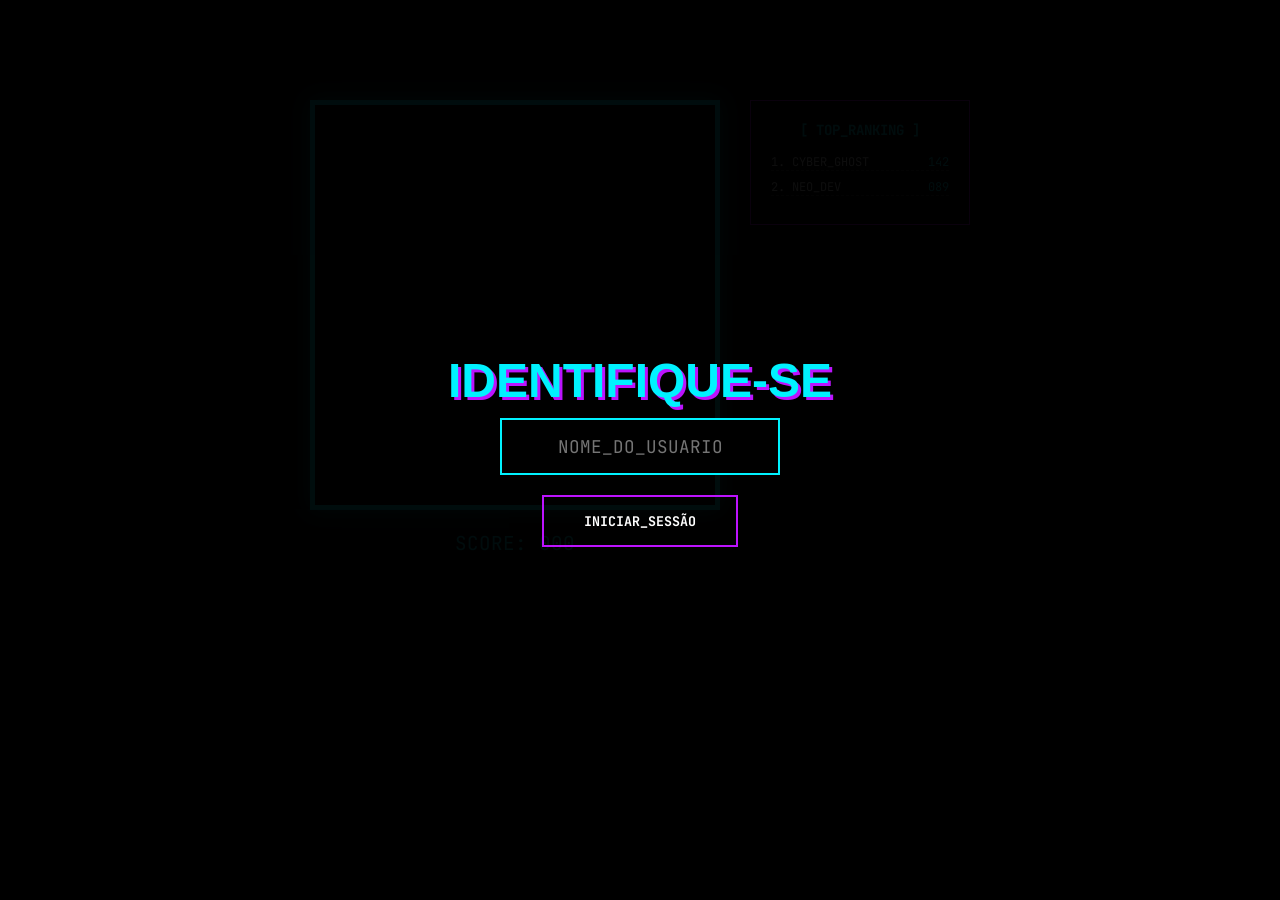
==== Front-End/minijogo.html @ 9b31287a "Add files via upload" ====
<!DOCTYPE html>
<html lang="pt-br">
<head>
    <meta charset="UTF-8">
    <title>VORTEX | Protocolo de Treinamento</title>
    <link rel="stylesheet" href="style.css">
    <link href="https://fonts.googleapis.com/css2?family=JetBrains+Mono:wght@400;700&display=swap" rel="stylesheet">
    <style>
        body { margin: 0; padding: 0; background: #050506; overflow: hidden; display: flex; flex-direction: column; align-items: center; }
        
        /* HEADER DO JOGO */
        .game-header {
            width: 100%;
            padding: 20px 50px;
            display: none; /* Escondido no login */
            justify-content: space-between;
            align-items: center;
            position: absolute;
            top: 0;
            z-index: 5;
            box-sizing: border-box;
        }
        .nav-link {
            color: white;
            text-decoration: none;
            font-family: 'JetBrains Mono', monospace;
            font-size: 14px;
            letter-spacing: 2px;
            transition: 0.3s;
            text-transform: uppercase;
        }
        .nav-link:hover { color: var(--cyan); text-shadow: 0 0 10px var(--cyan); }

        /* TELA DE LOGIN */
        #login-screen {
            position: absolute;
            background: rgba(0,0,0,0.95);
            width: 100%;
            height: 100%;
            z-index: 10;
            display: flex;
            flex-direction: column;
            align-items: center;
            justify-content: center;
            text-align: center;
        }
        #player-name {
            background: #000;
            border: 2px solid var(--cyan);
            color: var(--cyan);
            padding: 15px;
            font-family: 'JetBrains Mono', monospace;
            text-align: center;
            outline: none;
            margin-bottom: 20px;
            width: 280px;
            font-size: 1.1rem;
            text-transform: uppercase;
        }
        .btn-sessao {
            background: transparent;
            color: white;
            border: 2px solid var(--purple);
            padding: 15px 40px;
            font-family: 'JetBrains Mono', monospace;
            font-weight: bold;
            cursor: pointer;
            transition: 0.3s;
        }
        .btn-sessao:hover { background: var(--purple); color: black; box-shadow: 0 0 20px var(--purple); }

        /* AREA DO JOGO */
        .main-game-container {
            display: flex;
            align-items: flex-start;
            margin-top: 100px;
        }
        .game-border {
            border: 5px solid var(--cyan);
            box-shadow: 0 0 20px rgba(0, 242, 255, 0.5);
            background: #000;
            line-height: 0;
        }
        .ranking-box {
            margin-left: 30px;
            border: 1px solid var(--purple);
            background: rgba(0,0,0,0.8);
            padding: 20px;
            width: 220px;
            font-family: 'JetBrains Mono', monospace;
        }
        .ranking-item {
            display: flex;
            justify-content: space-between;
            font-size: 12px;
            margin-bottom: 8px;
            border-bottom: 1px dashed #333;
            color: white;
        }
    </style>
</head>
<body>
    <div class="binary-rain" id="binary"></div>

    <header id="game-nav" class="game-header">
        <div style="color: white; font-family: 'JetBrains Mono'; font-weight: bold;">VORTEX</div>
        <a href="index.html" class="nav-link">VOLTAR</a>
    </header>
    
    <div id="login-screen">
        <h1 class="glitch" style="color: var(--cyan); font-size: 3rem; margin-bottom: 10px;">IDENTIFIQUE-SE</h1>
        <input type="text" id="player-name" placeholder="NOME_DO_USUARIO" maxlength="15">
        <button onclick="startGame()" class="btn-sessao">INICIAR_SESSÃO</button>
    </div>

    <main class="main-game-container">
        <div style="text-align: center;">
            <div class="game-border">
                <canvas id="gameCanvas" width="400" height="400"></canvas>
            </div>
            <div style="margin-top: 20px; color: var(--cyan); font-family: 'JetBrains Mono'; font-size: 1.2rem;">
                SCORE: <span id="scoreVal">000</span>
            </div>
        </div>

        <div class="ranking-box">
            <h3 style="color: var(--cyan); font-size: 14px; margin-bottom: 15px; text-align: center;">[ TOP_RANKING ]</h3>
            <div id="ranking-list"></div>
        </div>
    </main>

    <script>
        const canvas = document.getElementById("gameCanvas");
        const ctx = canvas.getContext("2d");
        const scoreElement = document.getElementById("scoreVal");
        const box = 20;
        
        let snake, food, score, d, gameInterval, playerName;

        let leaderboard = JSON.parse(localStorage.getItem("vortex_rank")) || [
            {name: "CYBER_GHOST", score: 142},
            {name: "NEO_DEV", score: 89}
        ];

        function updateLeaderboard() {
            const list = document.getElementById("ranking-list");
            leaderboard.sort((a, b) => b.score - a.score);
            list.innerHTML = leaderboard.slice(0, 10).map((player, index) => `
                <div class="ranking-item">
                    <span>${index + 1}. ${player.name}</span>
                    <span style="color: var(--cyan);">${player.score.toString().padStart(3, '0')}</span>
                </div>
            `).join('');
            localStorage.setItem("vortex_rank", JSON.stringify(leaderboard));
        }

        function startGame() {
            playerName = document.getElementById("player-name").value.trim().toUpperCase();
            if(!playerName) return alert("INSIRA UM CODINOME!");
            
            document.getElementById("login-screen").style.display = "none";
            document.getElementById("game-nav").style.display = "flex"; // Mostra o Voltar
            resetGame();
        }

        function resetGame() {
            // Spawn centralizado para evitar colisão imediata
            snake = [{x: 10 * box, y: 10 * box}]; 
            generateFood();
            score = 0;
            d = null;
            scoreElement.innerHTML = "000";
            if(gameInterval) clearInterval(gameInterval);
            gameInterval = setInterval(draw, 100);
            updateLeaderboard();
        }

        function generateFood() {
            food = {
                x: Math.floor(Math.random() * 20) * box,
                y: Math.floor(Math.random() * 20) * box
            };
            // Checa se comida nasceu na cobra
            if(snake.some(cell => cell.x === food.x && cell.y === food.y)) generateFood();
        }

        document.addEventListener("keydown", e => {
            if(e.keyCode == 37 && d != "RIGHT") d = "LEFT";
            if(e.keyCode == 38 && d != "DOWN") d = "UP";
            if(e.keyCode == 39 && d != "LEFT") d = "RIGHT";
            if(e.keyCode == 40 && d != "UP") d = "DOWN";
        });

        function draw() {
            ctx.fillStyle = "#000";
            ctx.fillRect(0, 0, canvas.width, canvas.height);

            // Cobra sólida
            snake.forEach((cell, i) => {
                ctx.fillStyle = (i === 0) ? "#00f2ff" : "#bc13fe";
                ctx.fillRect(cell.x, cell.y, box, box);
            });

            // Comida
            ctx.fillStyle = "#fff";
            ctx.fillRect(food.x, food.y, box, box);

            let snakeX = snake[0].x;
            let snakeY = snake[0].y;

            if(d === "LEFT") snakeX -= box;
            if(d === "UP") snakeY -= box;
            if(d === "RIGHT") snakeX += box;
            if(d === "DOWN") snakeY += box;

            // Lógica de colisão corrigida
            if (d) {
                if (snakeX < 0 || snakeX >= canvas.width || snakeY < 0 || snakeY >= canvas.height || 
                    snake.some((cell, index) => index !== 0 && cell.x === snakeX && cell.y === snakeY)) {
                    gameOver();
                    return;
                }

                if (snakeX === food.x && snakeY === food.y) {
                    score++;
                    scoreElement.innerHTML = score.toString().padStart(3, '0');
                    generateFood();
                } else {
                    snake.pop();
                }

                snake.unshift({x: snakeX, y: snakeY});
            }
        }

        function gameOver() {
            clearInterval(gameInterval);
            let pIdx = leaderboard.findIndex(p => p.name === playerName);
            if(pIdx !== -1) {
                if(score > leaderboard[pIdx].score) leaderboard[pIdx].score = score;
            } else {
                leaderboard.push({name: playerName, score: score});
            }
            updateLeaderboard();
            alert("PERDEU, PLAYBOY! SCORE: " + score);
            
            // Volta para o login
            document.getElementById("login-screen").style.display = "flex";
            document.getElementById("game-nav").style.display = "none";
        }

        updateLeaderboard();
    </script>
</body>
</html>
---- Front-End/style.css ----
:root {
    --cyan: #00f2ff;
    --purple: #bc13fe;
    --dark: #050506;
}

* { margin: 0; padding: 0; box-sizing: border-box; }

body, html {
    background: var(--dark);
    color: white;
    font-family: 'JetBrains Mono', monospace;
    overflow-x: hidden;
    scroll-behavior: smooth;
}

/* --- FUNDO E HOLOGRAMAS (GLOBAL) --- */
.grid-3d {
    position: fixed; width: 200%; height: 200vh;
    background-image: linear-gradient(var(--purple) 1px, transparent 1px),
                      linear-gradient(90deg, var(--purple) 1px, transparent 1px);
    background-size: 60px 60px;
    transform: perspective(500px) rotateX(60deg) translateY(-200px);
    opacity: 0.15; z-index: -1;
    animation: move-grid 12s linear infinite;
}
@keyframes move-grid { from { background-position: 0 0; } to { background-position: 0 60px; } }

.binary-rain {
    position: fixed; top: 0; width: 100%; height: 100%;
    pointer-events: none; z-index: 0;
}
.binary-rain span {
    position: absolute; color: var(--cyan); font-size: 10px;
    animation: fall linear infinite;
}
@keyframes fall { to { transform: translateY(100vh); } }

/* --- NAVEGAÇÃO --- */
.cyber-nav {
    display: flex; justify-content: space-between; align-items: center;
    padding: 20px 5%; background: rgba(0,0,0,0.9);
    border-bottom: 2px solid var(--cyan);
    position: sticky; top: 0; z-index: 100;
}
.cyber-nav a { color: white; text-decoration: none; margin-left: 20px; font-size: 12px; letter-spacing: 2px; }

/* --- DESIGN DA HOME HERO (PRESERVADO) --- */
.hero { 
    height: 100vh; display: flex; flex-direction: column; 
    justify-content: center; align-items: center; 
}
.main-frame {
    border: 2px solid var(--cyan); padding: 60px;
    background: rgba(0,0,0,0.8); box-shadow: 0 0 25px rgba(0, 242, 255, 0.2);
    text-align: center; width: 100%; max-width: 900px;
}
h1.glitch {
    font-size: clamp(3rem, 10vw, 7rem);
    font-family: 'Archivo Black', sans-serif;
    text-shadow: 3px 3px var(--purple);
}

/* --- NOVA GALERIA DE PROJETOS (ACABAMENTO PREMIUM) --- */
.home-projects { padding: 100px 5%; text-align: center; }
.title-tech { color: var(--cyan); margin-bottom: 50px; font-size: 1.2rem; letter-spacing: 5px; }

.gallery {
    display: grid;
    grid-template-columns: repeat(auto-fit, minmax(320px, 1fr));
    gap: 30px;
    max-width: 1200px;
    margin: 0 auto;
}

.card-tech {
    position: relative;
    background: #0a0a0c;
    border: 1px solid rgba(0, 242, 255, 0.3);
    padding: 15px;
    transition: 0.4s;
    clip-path: polygon(0 0, 90% 0, 100% 10%, 100% 100%, 10% 100%, 0 90%); /* Corte futurista nas pontas */
}

.card-tech:hover {
    border-color: var(--cyan);
    transform: scale(1.02);
    box-shadow: 0 0 30px rgba(0, 242, 255, 0.2);
}

.img-box {
    width: 100%; height: 200px;
    overflow: hidden;
    border: 1px solid rgba(188, 19, 254, 0.3);
}

.img-box img {
    width: 100%; height: 100%; object-fit: cover;
    filter: grayscale(1) brightness(0.6);
    transition: 0.5s;
}

.card-tech:hover .img-box img {
    filter: grayscale(0) brightness(1);
}

.card-label {
    margin-top: 15px;
    display: flex; justify-content: space-between;
    font-size: 11px; color: var(--cyan);
}

/* AJUSTE DO MENU: LADO A LADO */
.cyber-nav ul { 
    display: flex; 
    list-style: none; 
    gap: 25px; /* Espaço entre os botões */
    align-items: center;
}

.cyber-nav ul li {
    display: inline-block;
}

/* EFEITO DE SOM SIMULADO (VISUAL) */
.btn-cyber:active, .cyber-nav a:active {
    transform: scale(0.95);
    filter: brightness(1.5);
}

/* REFINAMENTO DE TEXTO PARA AS PÁGINAS INTERNAS */
.main-frame p {
    line-height: 1.6;
    margin-bottom: 15px;
    font-size: 0.95rem;
    color: rgba(255, 255, 255, 0.8);
}

/* --- CONTAINER CENTRALIZADOR --- */
.contact-wrapper {
    display: flex;
    justify-content: center; /* Centraliza horizontalmente */
    align-items: center;     /* Centraliza verticalmente */
    min-height: 80vh;        /* Garante que ocupe a tela toda */
    padding: 40px 20px;
}

.contact-card {
    width: 100%;
    max-width: 700px;        /* Define a largura máxima para não esticar */
    background: rgba(0, 0, 0, 0.9); /* Fundo sólido para leitura */
    border: 2px solid var(--cyan);
    padding: 50px;
    box-shadow: 0 0 30px rgba(0, 242, 255, 0.2);
    text-align: left;        /* Texto interno alinhado à esquerda no centro */
    position: relative;
}

/* --- ESTILIZAÇÃO DOS DADOS --- */
.contact-info {
    margin-top: 30px;
}

.info-item {
    margin-bottom: 25px;
    border-bottom: 1px solid rgba(188, 19, 254, 0.3);
    padding-bottom: 15px;
}

.label {
    display: block;
    font-size: 10px;
    color: var(--purple);
    letter-spacing: 2px;
    margin-bottom: 8px;
    text-transform: uppercase;
}

.value {
    display: block;
    font-size: 1.2rem;
    color: white;
    font-weight: bold;
    text-decoration: none;
    transition: 0.3s;
}

.value:hover {
    color: var(--cyan);
    padding-left: 10px; /* Efeito de deslize ao passar o mouse */
}

/* Botão de WhatsApp Centralizado no Card */
.btn-whatsapp {
    display: inline-block;
    width: 100%;
    background: var(--cyan);
    color: black;
    text-align: center;
    padding: 15px;
    text-decoration: none;
    font-weight: bold;
    margin-top: 20px;
    transition: 0.3s;
}

.btn-whatsapp:hover {
    background: white;
    box-shadow: 0 0 20px white;
}

/* --- ESTILOS ESPECÍFICOS DA PÁGINA SOBRE --- */

.container-central {
    display: flex;
    flex-direction: column;
    align-items: center;
    gap: 100px;
    padding: 80px 5%;
}

/* Missão, Visão e Valores em Grade */
.mvv-grid {
    display: grid;
    grid-template-columns: repeat(auto-fit, minmax(200px, 1fr));
    gap: 20px;
    margin-top: 30px;
}

.mvv-item {
    border-left: 2px solid var(--purple);
    padding-left: 15px;
    text-align: left;
}

/* Time e Humanização */
.team-grid {
    display: grid;
    grid-template-columns: 1fr 1fr;
    gap: 40px;
    width: 100%;
    max-width: 700px;
}

.img-placeholder {
    width: 100%;
    height: 250px;
    background: #111;
    border: 1px solid var(--cyan);
    display: flex;
    justify-content: center;
    align-items: center;
    color: var(--purple);
    font-size: 10px;
    margin-bottom: 15px;
}

/* Barra de Estatísticas */
.stats-bar {
    display: flex;
    justify-content: space-around;
    width: 100%;
    max-width: 900px;
    background: rgba(188, 19, 254, 0.1);
    padding: 40px;
    border: 1px solid var(--purple);
}

.stat-num {
    display: block;
    font-size: 2.5rem;
    font-weight: bold;
    color: var(--cyan);
}

/* Caixa de Chamada para Ação */
.cta-box {
    background: var(--dark);
    border: 2px dashed var(--cyan);
    padding: 50px;
    text-align: center;
    width: 100%;
    max-width: 800px;
}
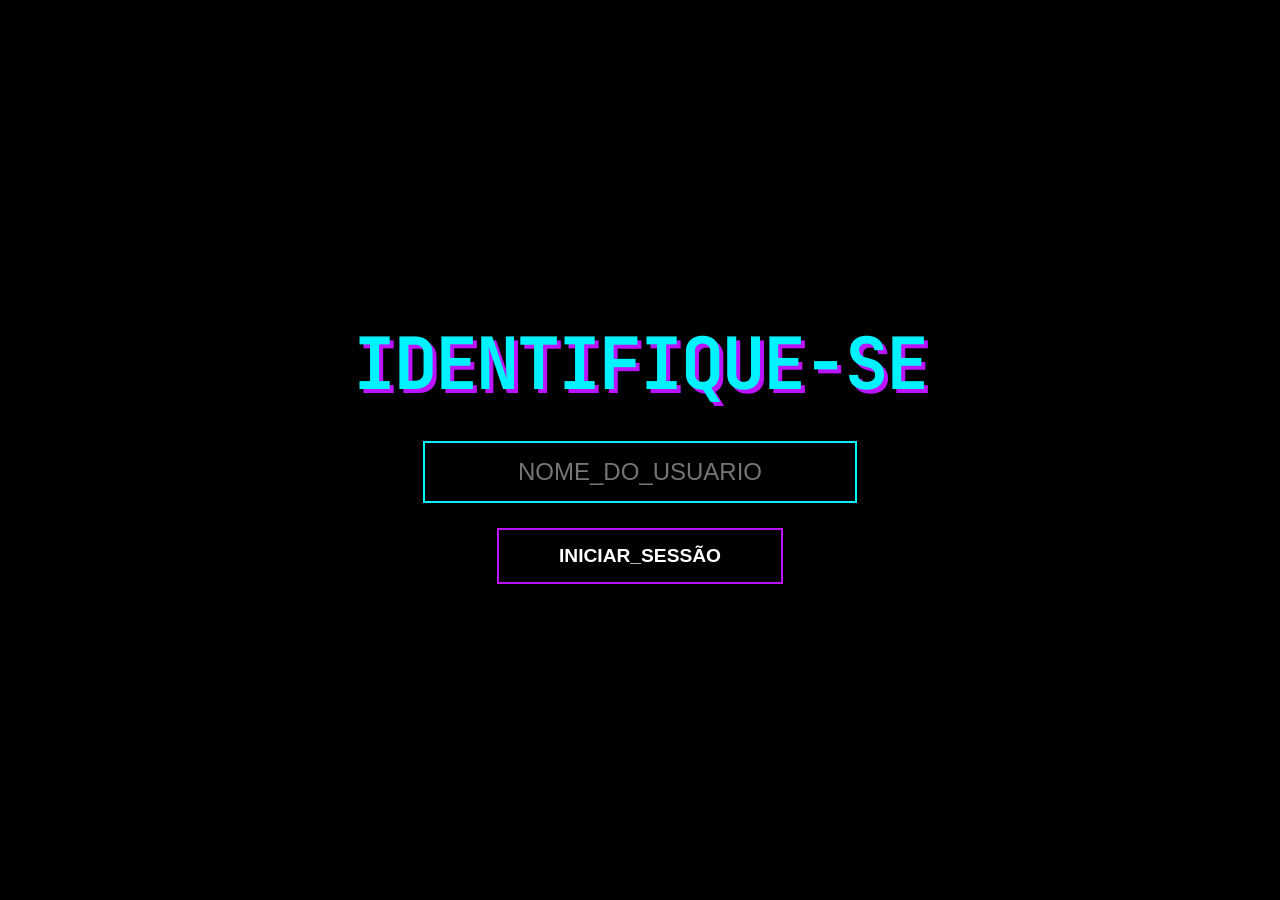
==== commit e2a92964: "Update minijogo.html" ====
--- a/Front-End/minijogo.html
+++ b/Front-End/minijogo.html
@@ -3,253 +3,252 @@
 <head>
     <meta charset="UTF-8">
     <title>VORTEX | Protocolo de Treinamento</title>
-    <link rel="stylesheet" href="style.css">
     <link href="https://fonts.googleapis.com/css2?family=JetBrains+Mono:wght@400;700&display=swap" rel="stylesheet">
     <style>
-        body { margin: 0; padding: 0; background: #050506; overflow: hidden; display: flex; flex-direction: column; align-items: center; }
-        
-        /* HEADER DO JOGO */
-        .game-header {
-            width: 100%;
-            padding: 20px 50px;
-            display: none; /* Escondido no login */
-            justify-content: space-between;
+        :root {
+            --cyan: #00f2ff;
+            --purple: #bc13fe;
+            --green: #00ff00;
+        }
+
+        body { 
+            margin: 0; 
+            background: #0d0d0d; 
+            color: white;
+            font-family: 'JetBrains Mono', monospace;
+            display: flex;
+            justify-content: center;
             align-items: center;
-            position: absolute;
-            top: 0;
-            z-index: 5;
-            box-sizing: border-box;
-        }
-        .nav-link {
-            color: white;
-            text-decoration: none;
-            font-family: 'JetBrains Mono', monospace;
-            font-size: 14px;
-            letter-spacing: 2px;
-            transition: 0.3s;
-            text-transform: uppercase;
-        }
-        .nav-link:hover { color: var(--cyan); text-shadow: 0 0 10px var(--cyan); }
-
-        /* TELA DE LOGIN */
+            height: 100vh;
+            overflow: hidden;
+        }
+
         #login-screen {
             position: absolute;
-            background: rgba(0,0,0,0.95);
             width: 100%;
             height: 100%;
-            z-index: 10;
+            background: #000;
             display: flex;
             flex-direction: column;
             align-items: center;
             justify-content: center;
+            z-index: 10;
+        }
+
+        .glitch-title {
+            font-size: 4.5rem;
+            font-weight: bold;
+            color: var(--cyan);
+            text-shadow: 4px 4px var(--purple);
+            margin-bottom: 30px;
+            letter-spacing: -2px;
+        }
+
+        #player-name {
+            background: transparent;
+            border: 2px solid var(--cyan);
+            color: white; /* Mudei para white para facilitar a leitura */
+            padding: 15px;
+            width: 400px;
             text-align: center;
-        }
-        #player-name {
-            background: #000;
-            border: 2px solid var(--cyan);
-            color: var(--cyan);
-            padding: 15px;
-            font-family: 'JetBrains Mono', monospace;
-            text-align: center;
+            font-size: 1.5rem;
+            margin-bottom: 25px;
             outline: none;
-            margin-bottom: 20px;
-            width: 280px;
-            font-size: 1.1rem;
             text-transform: uppercase;
         }
-        .btn-sessao {
+
+        .btn-iniciar {
             background: transparent;
+            border: 2px solid var(--purple);
             color: white;
-            border: 2px solid var(--purple);
-            padding: 15px 40px;
-            font-family: 'JetBrains Mono', monospace;
+            padding: 15px 60px;
+            font-size: 1.2rem;
             font-weight: bold;
             cursor: pointer;
             transition: 0.3s;
         }
-        .btn-sessao:hover { background: var(--purple); color: black; box-shadow: 0 0 20px var(--purple); }
-
-        /* AREA DO JOGO */
-        .main-game-container {
-            display: flex;
-            align-items: flex-start;
-            margin-top: 100px;
-        }
-        .game-border {
-            border: 5px solid var(--cyan);
-            box-shadow: 0 0 20px rgba(0, 242, 255, 0.5);
-            background: #000;
-            line-height: 0;
-        }
-        .ranking-box {
-            margin-left: 30px;
+        .btn-iniciar:hover { background: var(--purple); box-shadow: 0 0 20px var(--purple); }
+
+        #game-container {
+            display: none;
+            flex-direction: column;
+            align-items: center;
+        }
+
+        .btn-comecar {
+            background: var(--green);
+            color: black;
+            border: 2px solid white;
+            padding: 10px 40px;
+            font-size: 1.5rem;
+            font-weight: bold;
+            border-radius: 8px;
+            cursor: pointer;
+            margin-bottom: 20px;
+        }
+
+        canvas {
+            background: black; /* COR DO ESPAÇO DO JOGO */
+            border: 5px solid var(--green);
+            box-shadow: 0 0 25px rgba(3, 17, 121, 0.692);
+        }
+
+        .score-display {
+            font-size: 2rem;
+            font-weight: bold;
+            margin-top: 15px;
+        }
+
+        #ranking-side {
+            position: absolute;
+            right: 20px;
+            top: 20px;
+            background: rgba(0,0,0,0.8);
             border: 1px solid var(--purple);
-            background: rgba(0,0,0,0.8);
-            padding: 20px;
-            width: 220px;
-            font-family: 'JetBrains Mono', monospace;
-        }
-        .ranking-item {
-            display: flex;
-            justify-content: space-between;
-            font-size: 12px;
-            margin-bottom: 8px;
-            border-bottom: 1px dashed #333;
-            color: white;
+            padding: 15px;
+            font-size: 0.8rem;
         }
     </style>
 </head>
 <body>
-    <div class="binary-rain" id="binary"></div>
-
-    <header id="game-nav" class="game-header">
-        <div style="color: white; font-family: 'JetBrains Mono'; font-weight: bold;">VORTEX</div>
-        <a href="index.html" class="nav-link">VOLTAR</a>
-    </header>
-    
+
     <div id="login-screen">
-        <h1 class="glitch" style="color: var(--cyan); font-size: 3rem; margin-bottom: 10px;">IDENTIFIQUE-SE</h1>
+        <div class="glitch-title">IDENTIFIQUE-SE</div>
         <input type="text" id="player-name" placeholder="NOME_DO_USUARIO" maxlength="15">
-        <button onclick="startGame()" class="btn-sessao">INICIAR_SESSÃO</button>
+        <button class="btn-iniciar" onclick="entrarNoSistema()">INICIAR_SESSÃO</button>
     </div>
 
-    <main class="main-game-container">
-        <div style="text-align: center;">
-            <div class="game-border">
-                <canvas id="gameCanvas" width="400" height="400"></canvas>
-            </div>
-            <div style="margin-top: 20px; color: var(--cyan); font-family: 'JetBrains Mono'; font-size: 1.2rem;">
-                SCORE: <span id="scoreVal">000</span>
-            </div>
-        </div>
-
-        <div class="ranking-box">
-            <h3 style="color: var(--cyan); font-size: 14px; margin-bottom: 15px; text-align: center;">[ TOP_RANKING ]</h3>
-            <div id="ranking-list"></div>
-        </div>
-    </main>
+    <div id="game-container">
+        <button class="btn-comecar" id="start-btn" onclick="startGame()">Começar Jogo</button>
+        <canvas id="gameCanvas" width="510" height="510"></canvas>
+        <div class="score-display">Pontos: <span id="scoreVal">0</span></div>
+    </div>
+
+    <div id="ranking-side" style="display:none">
+        <h4 style="color:var(--cyan); margin:0 0 10px 0">TOP_RANKING</h4>
+        <div id="rank-list"></div>
+    </div>
 
     <script>
         const canvas = document.getElementById("gameCanvas");
         const ctx = canvas.getContext("2d");
         const scoreElement = document.getElementById("scoreVal");
-        const box = 20;
         
-        let snake, food, score, d, gameInterval, playerName;
-
-        let leaderboard = JSON.parse(localStorage.getItem("vortex_rank")) || [
-            {name: "CYBER_GHOST", score: 142},
-            {name: "NEO_DEV", score: 89}
-        ];
-
-        function updateLeaderboard() {
-            const list = document.getElementById("ranking-list");
-            leaderboard.sort((a, b) => b.score - a.score);
-            list.innerHTML = leaderboard.slice(0, 10).map((player, index) => `
-                <div class="ranking-item">
-                    <span>${index + 1}. ${player.name}</span>
-                    <span style="color: var(--cyan);">${player.score.toString().padStart(3, '0')}</span>
-                </div>
-            `).join('');
-            localStorage.setItem("vortex_rank", JSON.stringify(leaderboard));
-        }
-
-        function startGame() {
+        // TAMANHO DO QUADRADINHO
+        let box = 15; 
+        
+        let snake, direction, food, score, gameLoop, playerName;
+        let ranking = JSON.parse(localStorage.getItem("vortex_rank")) || [];
+
+        function entrarNoSistema() {
             playerName = document.getElementById("player-name").value.trim().toUpperCase();
-            if(!playerName) return alert("INSIRA UM CODINOME!");
+            if(!playerName) return alert("INSIRA SEU NOME!");
             
             document.getElementById("login-screen").style.display = "none";
-            document.getElementById("game-nav").style.display = "flex"; // Mostra o Voltar
-            resetGame();
-        }
-
-        function resetGame() {
-            // Spawn centralizado para evitar colisão imediata
-            snake = [{x: 10 * box, y: 10 * box}]; 
+            document.getElementById("game-container").style.display = "flex";
+            document.getElementById("ranking-side").style.display = "block";
+            updateRankUI();
+        }
+
+        function startGame() {
+            snake = [{x: 10 * box, y: 10 * box}];
+            direction = "RIGHT";
+            score = 0;
+            scoreElement.innerText = "0";
             generateFood();
-            score = 0;
-            d = null;
-            scoreElement.innerHTML = "000";
-            if(gameInterval) clearInterval(gameInterval);
-            gameInterval = setInterval(draw, 100);
-            updateLeaderboard();
+            
+            if(gameLoop) clearInterval(gameLoop);
+            gameLoop = setInterval(draw, 100);
+            document.getElementById("start-btn").blur();
         }
 
         function generateFood() {
+            // Garante que a comida nasça alinhada ao grid do box
             food = {
-                x: Math.floor(Math.random() * 20) * box,
-                y: Math.floor(Math.random() * 20) * box
+                x: Math.floor(Math.random() * (canvas.width / box)) * box,
+                y: Math.floor(Math.random() * (canvas.height / box)) * box
             };
-            // Checa se comida nasceu na cobra
-            if(snake.some(cell => cell.x === food.x && cell.y === food.y)) generateFood();
         }
 
         document.addEventListener("keydown", e => {
-            if(e.keyCode == 37 && d != "RIGHT") d = "LEFT";
-            if(e.keyCode == 38 && d != "DOWN") d = "UP";
-            if(e.keyCode == 39 && d != "LEFT") d = "RIGHT";
-            if(e.keyCode == 40 && d != "UP") d = "DOWN";
+            if(e.key === "ArrowLeft" && direction !== "RIGHT") direction = "LEFT";
+            if(e.key === "ArrowUp" && direction !== "DOWN") direction = "UP";
+            if(e.key === "ArrowRight" && direction !== "LEFT") direction = "RIGHT";
+            if(e.key === "ArrowDown" && direction !== "UP") direction = "DOWN";
         });
 
         function draw() {
-            ctx.fillStyle = "#000";
+            // COR DO ESPAÇO (FUNDO)
+            ctx.fillStyle = "black"; 
             ctx.fillRect(0, 0, canvas.width, canvas.height);
 
-            // Cobra sólida
-            snake.forEach((cell, i) => {
-                ctx.fillStyle = (i === 0) ? "#00f2ff" : "#bc13fe";
-                ctx.fillRect(cell.x, cell.y, box, box);
-            });
-
-            // Comida
-            ctx.fillStyle = "#fff";
+            // COR DA COMIDA
+            ctx.fillStyle = "#BF94E4"; 
             ctx.fillRect(food.x, food.y, box, box);
+
+            // DESENHO DA COBRA COM EFEITO DE RASTRO
+for(let i = 0; i < snake.length; i++) {
+    if (i === 0) {
+        // Cor da Cabeça (Sólida)
+        ctx.fillStyle = "#BF94E4"; 
+    } else {
+        // Efeito de Transparência Gradual
+        // Cálculo: quanto maior o 'i', menor a opacidade
+        let opacidade = 1 - (i / snake.length);
+        if (opacidade < 0.2) opacidade = 0.2; // Não deixa sumir totalmente
+        
+        ctx.fillStyle = `rgba(131, 111, 255, ${opacidade})`; 
+    }
+    
+    ctx.fillRect(snake[i].x, snake[i].y, box, box);
+}
 
             let snakeX = snake[0].x;
             let snakeY = snake[0].y;
 
-            if(d === "LEFT") snakeX -= box;
-            if(d === "UP") snakeY -= box;
-            if(d === "RIGHT") snakeX += box;
-            if(d === "DOWN") snakeY += box;
-
-            // Lógica de colisão corrigida
-            if (d) {
-                if (snakeX < 0 || snakeX >= canvas.width || snakeY < 0 || snakeY >= canvas.height || 
-                    snake.some((cell, index) => index !== 0 && cell.x === snakeX && cell.y === snakeY)) {
-                    gameOver();
-                    return;
-                }
-
-                if (snakeX === food.x && snakeY === food.y) {
-                    score++;
-                    scoreElement.innerHTML = score.toString().padStart(3, '0');
-                    generateFood();
-                } else {
-                    snake.pop();
-                }
-
-                snake.unshift({x: snakeX, y: snakeY});
+            if(direction === "LEFT") snakeX -= box;
+            if(direction === "UP") snakeY -= box;
+            if(direction === "RIGHT") snakeX += box;
+            if(direction === "DOWN") snakeY += box;
+
+            if(snakeX === food.x && snakeY === food.y) {
+                score++;
+                scoreElement.innerText = score;
+                generateFood();
+            } else {
+                snake.pop();
             }
-        }
-
-        function gameOver() {
-            clearInterval(gameInterval);
-            let pIdx = leaderboard.findIndex(p => p.name === playerName);
-            if(pIdx !== -1) {
-                if(score > leaderboard[pIdx].score) leaderboard[pIdx].score = score;
-            } else {
-                leaderboard.push({name: playerName, score: score});
+
+            let newHead = {x: snakeX, y: snakeY};
+
+            if(snakeX < 0 || snakeX >= canvas.width || snakeY < 0 || snakeY >= canvas.height || collision(newHead, snake)) {
+                clearInterval(gameLoop);
+                salvarScore();
+                alert("FIM DE JOGO! Score: " + score);
             }
-            updateLeaderboard();
-            alert("PERDEU, PLAYBOY! SCORE: " + score);
-            
-            // Volta para o login
-            document.getElementById("login-screen").style.display = "flex";
-            document.getElementById("game-nav").style.display = "none";
-        }
-
-        updateLeaderboard();
+
+            snake.unshift(newHead);
+        }
+
+        function collision(head, array) {
+            for(let i = 0; i < array.length; i++) {
+                if(head.x === array[i].x && head.y === array[i].y) return true;
+            }
+            return false;
+        }
+
+        function salvarScore() {
+            ranking.push({name: playerName, pts: score});
+            ranking.sort((a,b) => b.pts - a.pts);
+            ranking = ranking.slice(0, 5);
+            localStorage.setItem("vortex_rank", JSON.stringify(ranking));
+            updateRankUI();
+        }
+
+        function updateRankUI() {
+            const list = document.getElementById("rank-list");
+            list.innerHTML = ranking.map((r, i) => `<div>${i+1}. ${r.name} - ${r.pts}</div>`).join('');
+        }
     </script>
 </body>
-</html>+</html>
